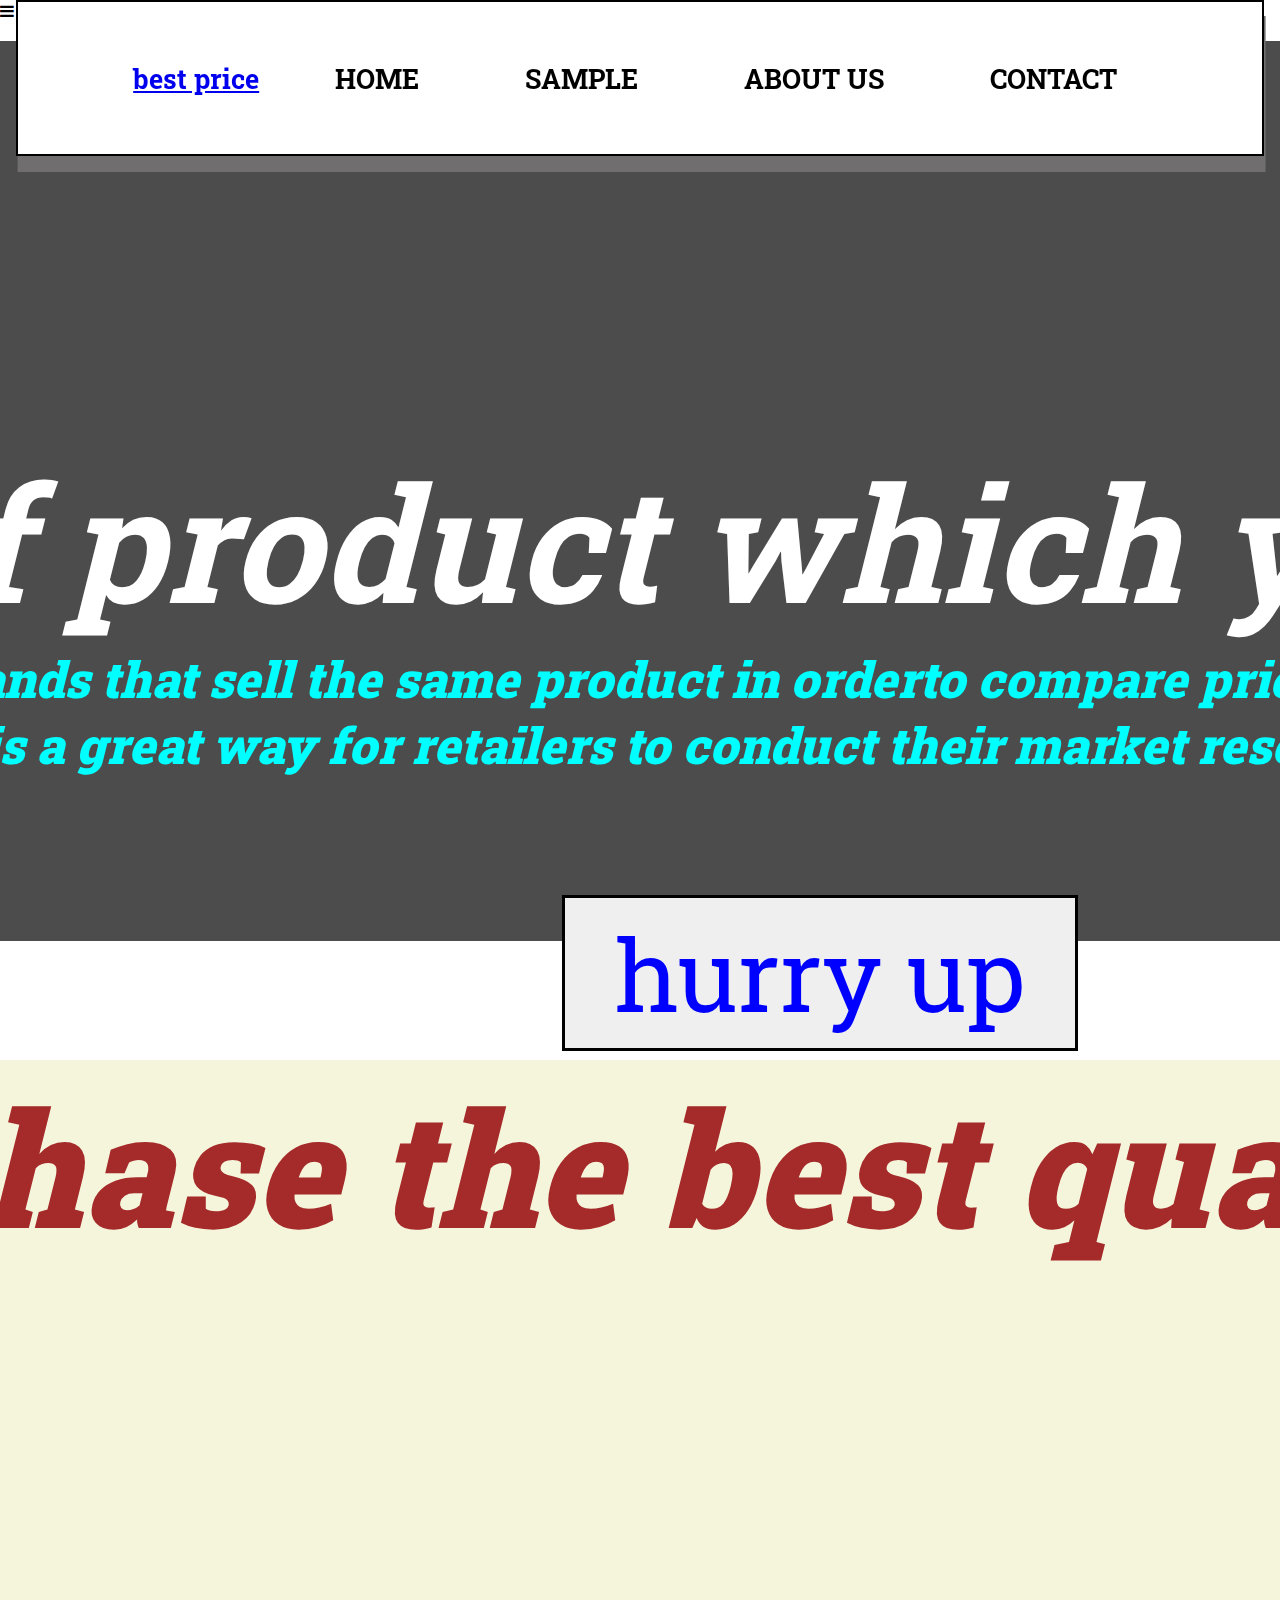
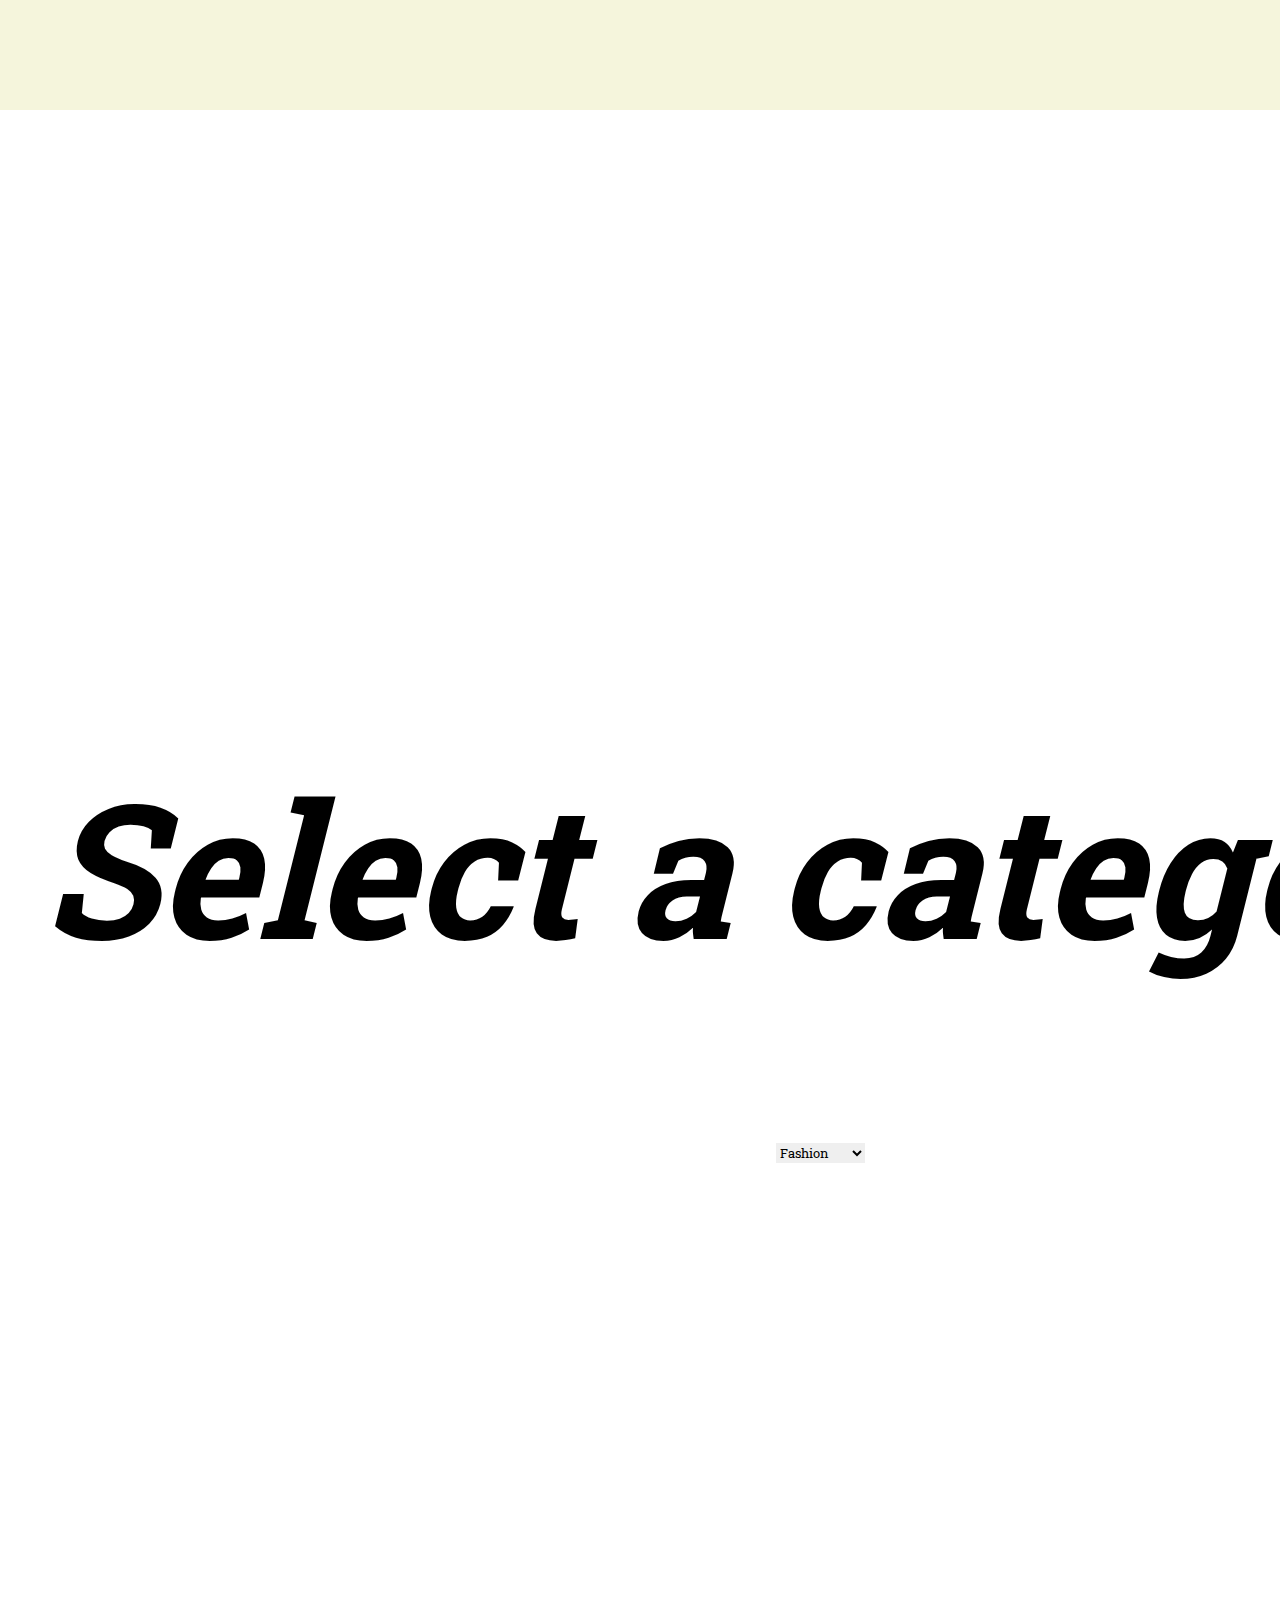
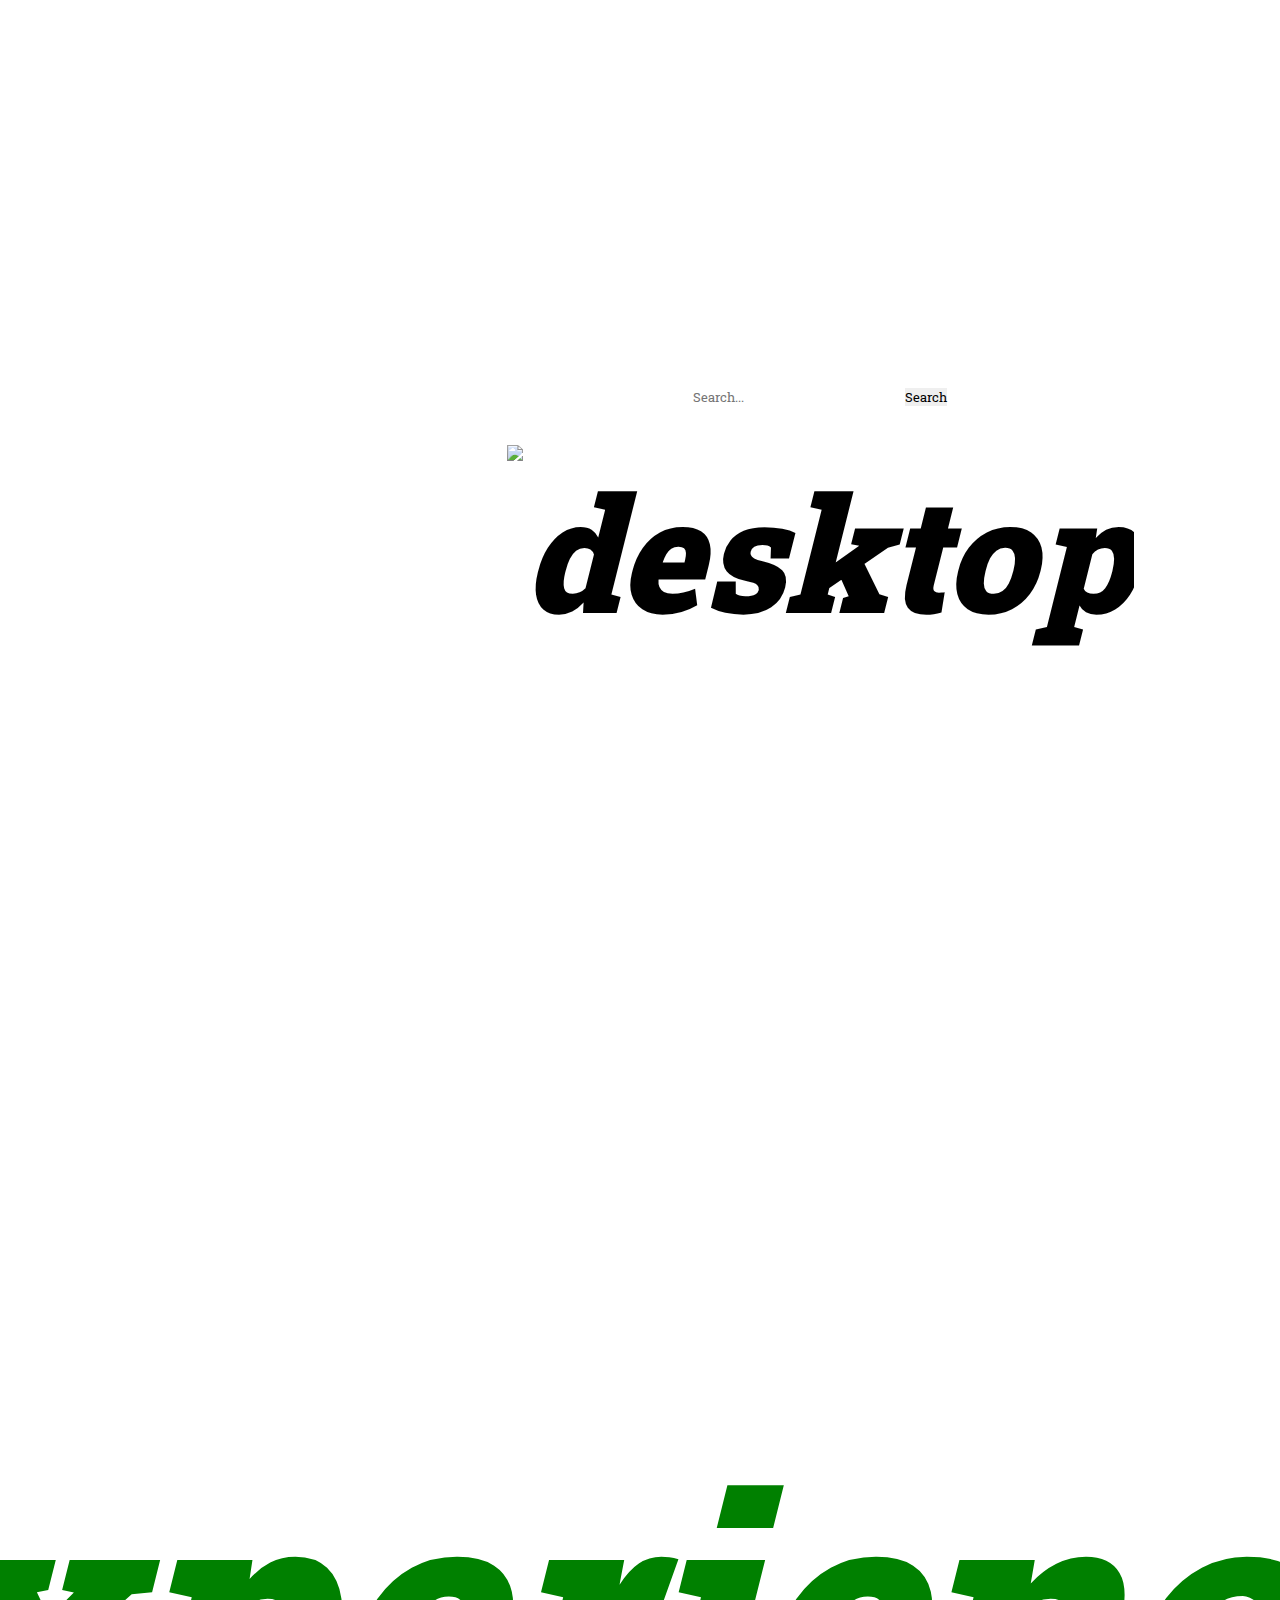
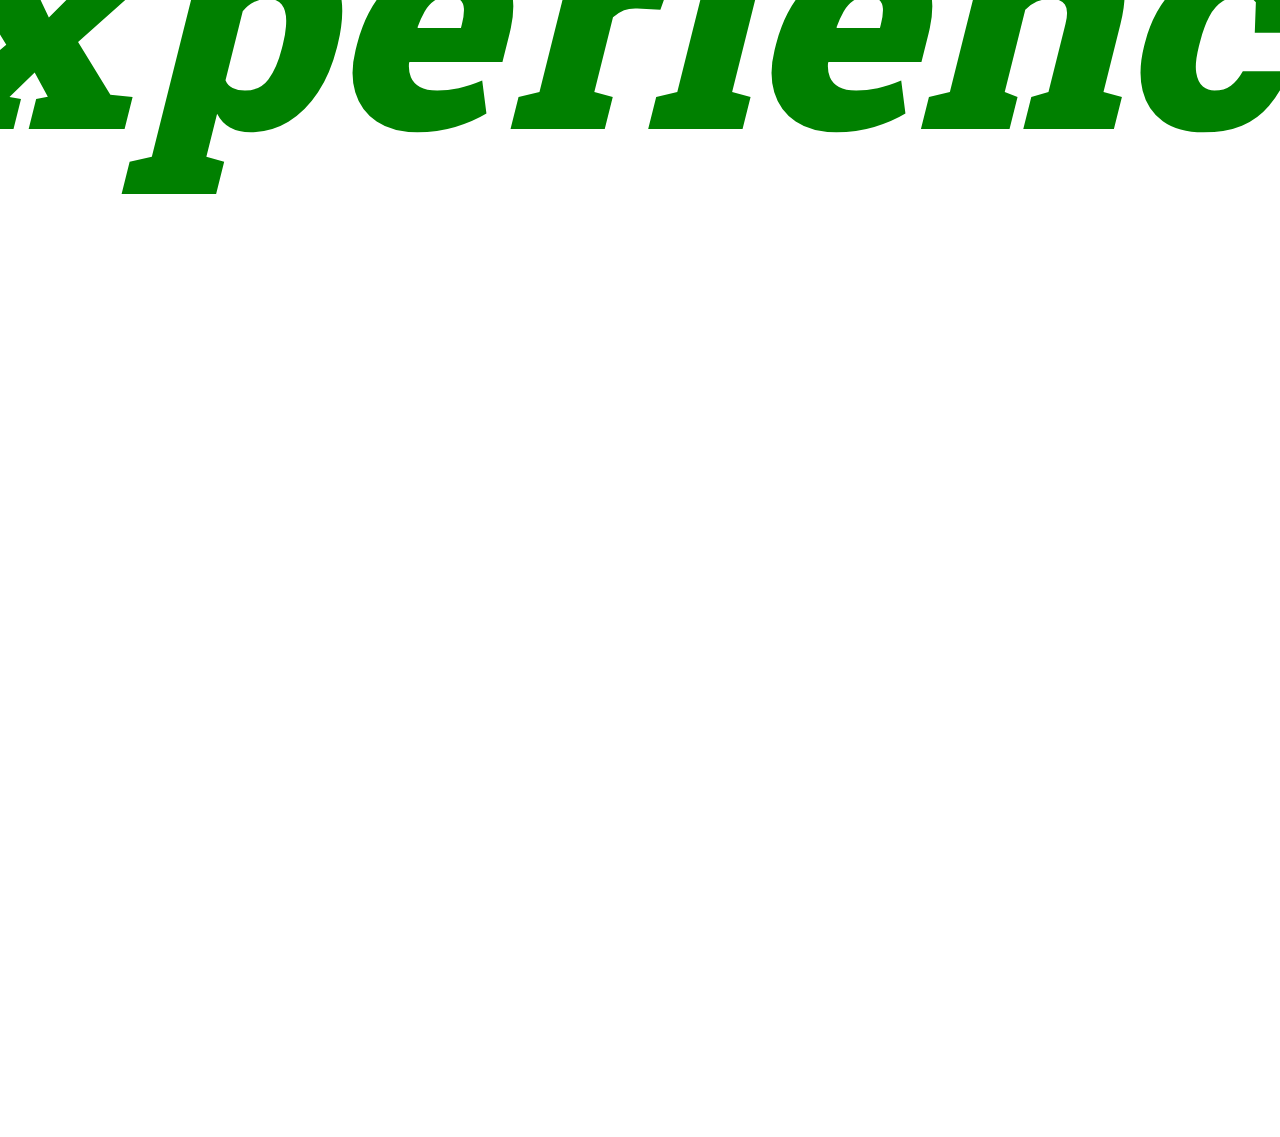
==== index.html @ b598bac0 "sdce" ====
<!DOCTYPE html>
<html lang="en">
<head>
    <meta charset="UTF-8">
    <meta name="viewport" content="width=device-width, initial-scale=1.0">
    <link rel="stylesheet" href="css/style.css">
    <link rel="stylesheet" href="https://cdnjs.cloudflare.com/ajax/libs/font-awesome/4.7.0/css/font-awesome.min.css">

    <title> price comparison website</title>
</head>
<body>
    <nav class="navbar background">
        <ul class="nav-list">
            <a href="#" class="logo"><i class="fa-duotone fa-scale-unbalanced-flip fa-beat" style="--fa-secondary-color: #381f51;"></i>best price</a>
            <li><A href="#home">HOME</a></li>
            <li><A href="#SAMPLE">SAMPLE</a></li>
            <li><A href="#ABOUT US">ABOUT US</a></li>
            <li><A href="#CONTACT">CONTACT</a></li>
        </ul>
        
    </nav>
    <div class="icons">
        <div class="fa fa-bars" id="menu-btn"></div> 
        <div class="fa fa-search" id="search-btn"></div>
        <div class="fa fa-shopping-cart" id="cart-btn"></div>
        <div class="fa fa-user" id="user-btn"></div>
    </div>
    <section class="background firstsection">
        <div class="box-main">
            <div class="firsthalf">
                <img src="https://cdn.inc42.com/wp-content/uploads/2023/10/Festive-Season-ftr.jpg" alt="image" >
            </div>
            <div class="secondhalf">
               <font color="white"><b> <p class="text-big">compare price of product which you are wishing for!!</p><b></font>
              <font color="aqua" > <p class="text-small">Price comparsion is a method of surveying other brands that sell the same product in orderto compare prices.This approach has been praticed quite a lot by not just buyers who are on a budget,ut a lot of companies as well.It is a great way for retailers to conduct their market research which will help them learn more about their compititors and understand prospective buyers</p></font>
               <center><button class="btn">hurry up</button></center>
               <div style="background-color: beige; width: 100%; height: 650px;"> 
              <font color="brown"> just go and purchase the best quality and with best price</font >
                    </div>
                    <div class="search">
                    <center><br><br><br>
                        <label for="category"><b><h3>Select a category:</h3></b></label>
                    <select id="category">
                        <option value="fashion">Fashion</option>
                        <option value="homeware">Homeware</option>
                        <option value="electronics">Electronics</option>
                        <option value="furniture">Furniture</option>
                        <option value="decors">Decors</option>
                        </select>
                        <br><br><br><br>
                    <input type="text" id="searchInput" placeholder="Search...">
                    <button onclick="searchFunction()">Search</button>
                    <p id="searchResults"></p>
        
                    <script>
                        function searchFunction() {
                            var searchInput = document.getElementById("searchInput").value;
                            document.getElementById("searchResults").textContent = "You searched for: " + searchInput;
                        }
                    </script>
                    <img src="buy.gif" alt="desktop" height="250" width="300">
                   <br><br></div>
                       <p><b><h2>Make</h2></b>
                            <br>
                            <h1><b><font color="green">Work,Experience,Lifestyle</font></b><h1></h1>
                            <br>
                       <h2><b>Awesome!</b></h2></p>
                    </center>
                </section>
        </body>
        </html>
---- css/style.css ----
@import url('https://fonts.googleapis.com/css2?family=Mulish:ital@1&family=Noto+Sans:ital,wght@1,400;1,600&family=Roboto+Slab&display=swap');
*{
    margin:0;
    padding:0;
    font-family: 'Mulish', sans-serif;
font-family: 'Noto Sans', sans-serif;
font-family: 'Roboto Slab', serif;
box-sizing: border-box;
outline:none;
border:none;
transition: all,2s linear;

}
:root{
    --green:green;
    --darkcolor:black;
    --lightcolor:beige;
    --box-shadow:0.1rem 1rem rgb(112, 110, 110);
    --border:2rem solid rgb(0,0,0.1);
    --outline:.1 solid rgba(0,0,0.1);
    } 

.nav-bar{
    display:flex;
    align-items: center;
    justify-self: center;
    position: sticky;
    top:0;
    left:0;
    right:0;
    cursor: pointer;
    box-shadow: var(--box-shadow);

}
.nav-list{
    background-color:white;
    display: flex;
    align-items: center;
    justify-content:space-between;
    top:0;
    left:0;
    right:0;
    cursor: pointer;
    border: 2px solid;
    position: fixed;
padding:2rem 9%;
box-shadow: var(--box-shadow);
 font-weight: bolder;
 font-size: 1.7rem;
 margin: 0 1rem;
}

    .nav-list li{
list-style: none;
padding: 26px 30px;
    }

        .nav-list li a{
            text-decoration: none;
            color:black;
            

        }
        .nav-list li a:hover{
            text-decoration: none;
            color: rgb(73, 156, 156);
        
        }
        .background{
            background: rgba(0,0,0,0.7)url('https://th.bing.com/th/id/OIP.cE9zrUhXOp-Bl5c5XabJmwAAAA?pid=ImgDet&rs=1');
        background-size: cover;
        background-blend-mode:darken;
        }
        .box-main{
            display: flex;
            justify-content: center;
            align-items: center;
        padding: 26px 20px;
        margin: 20px;
        }
        .firsthalf{
            width: 30%;
            font-style: italic;
        }
        .secondhalf{
            align-items: center;
            justify-content: center;
            font-style: italic;
            font-size: 10pc;
            padding: 23pc;
            font-family: Verdana, Geneva, Tahoma, sans-serif;
            border-radius: 150px;
            display: block;
            margin: block;
                     
        }
        .firstsection{
            height: 100vh;
        }
    .firsthalf img{
        width: 100pc;
        border: 4px solid white;
        border-radius: 150px;
        display: flex;
        margin: block;
    }
    .text-small{
        font-size: 50px;       
    }
    .text-big{
        font-size: 10pc;
    }
    .btn{
        border: solid black;
        color:blue;
        padding: 9px 50px;
        text-align: center;
        text-decoration: none;
        display: inline-block;
        font-size: 100px;
        margin: 9px 2px;
        cursor: pointer;
        text-align: center;
      }
      .nav-list.logo{
        font-size: 2.5rem;
        font-weight: bolder;

      }
      .search{
        border-radius: 150px;
      }
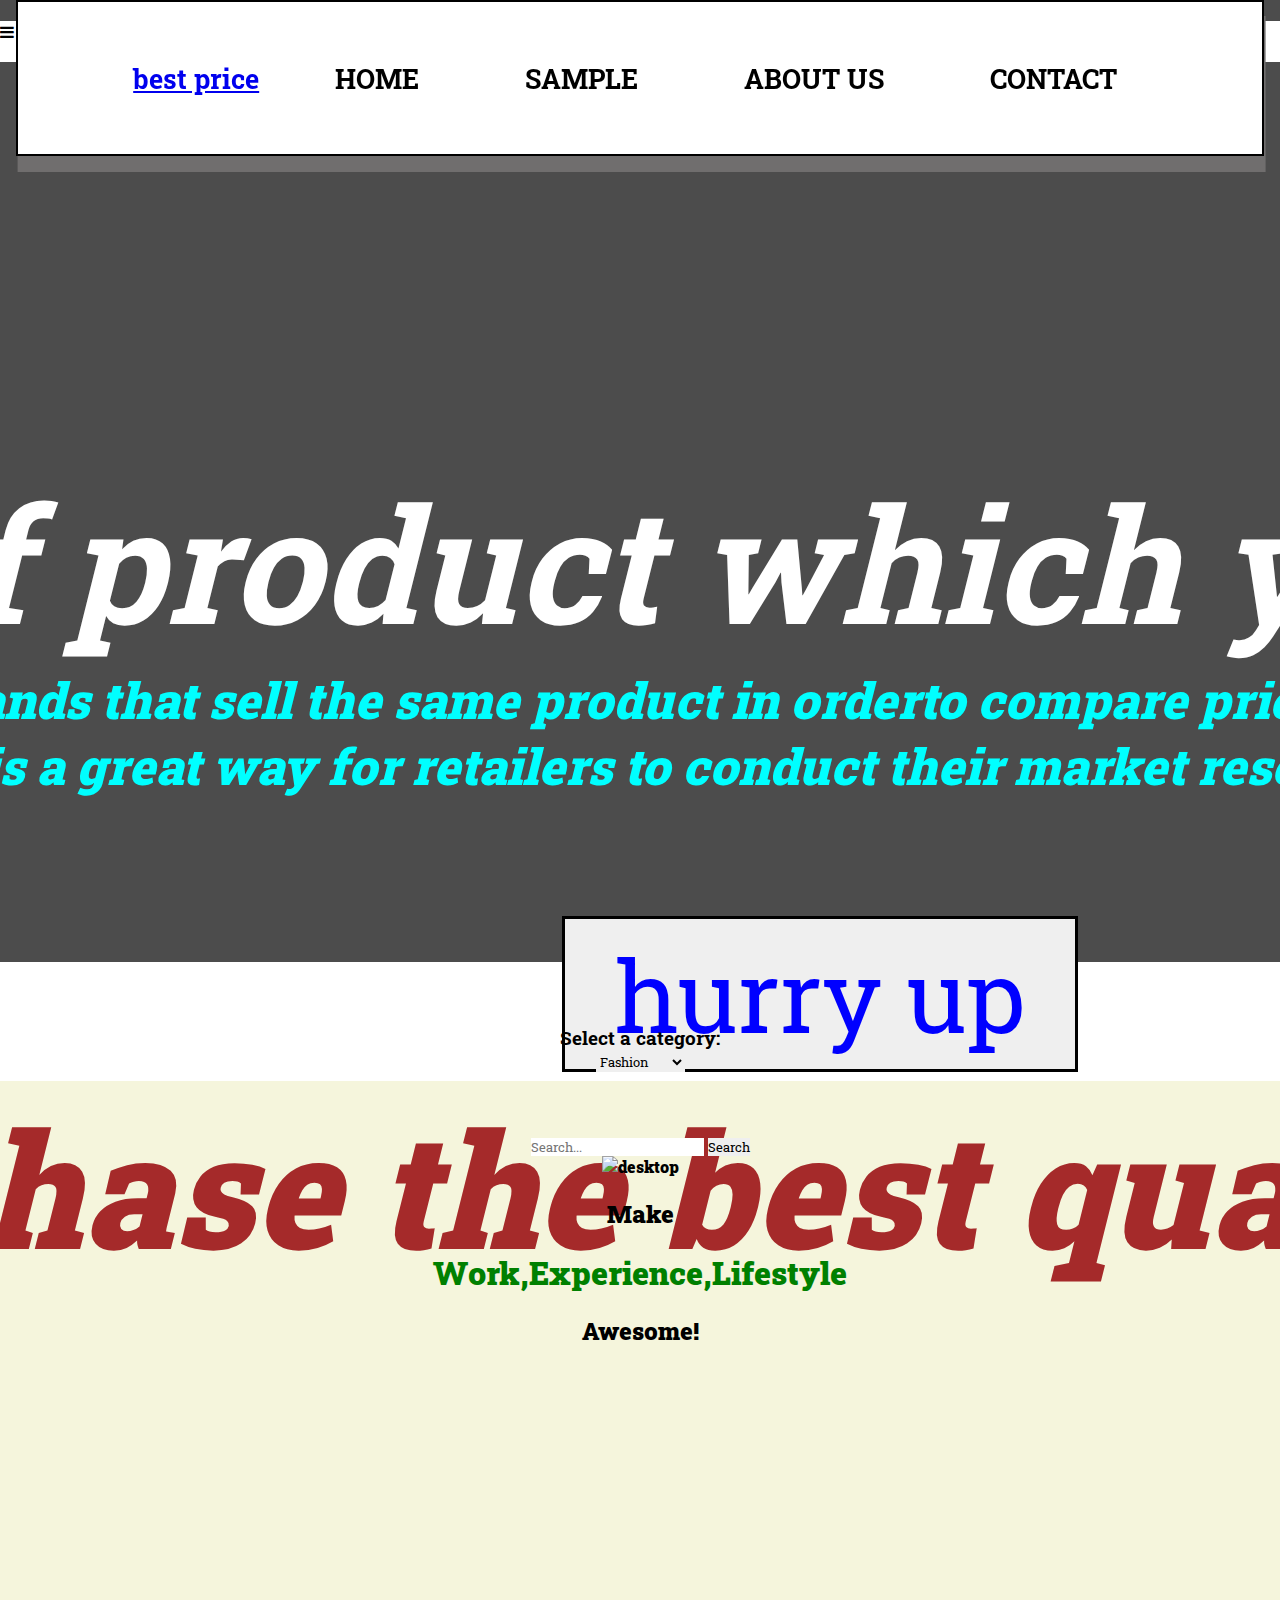
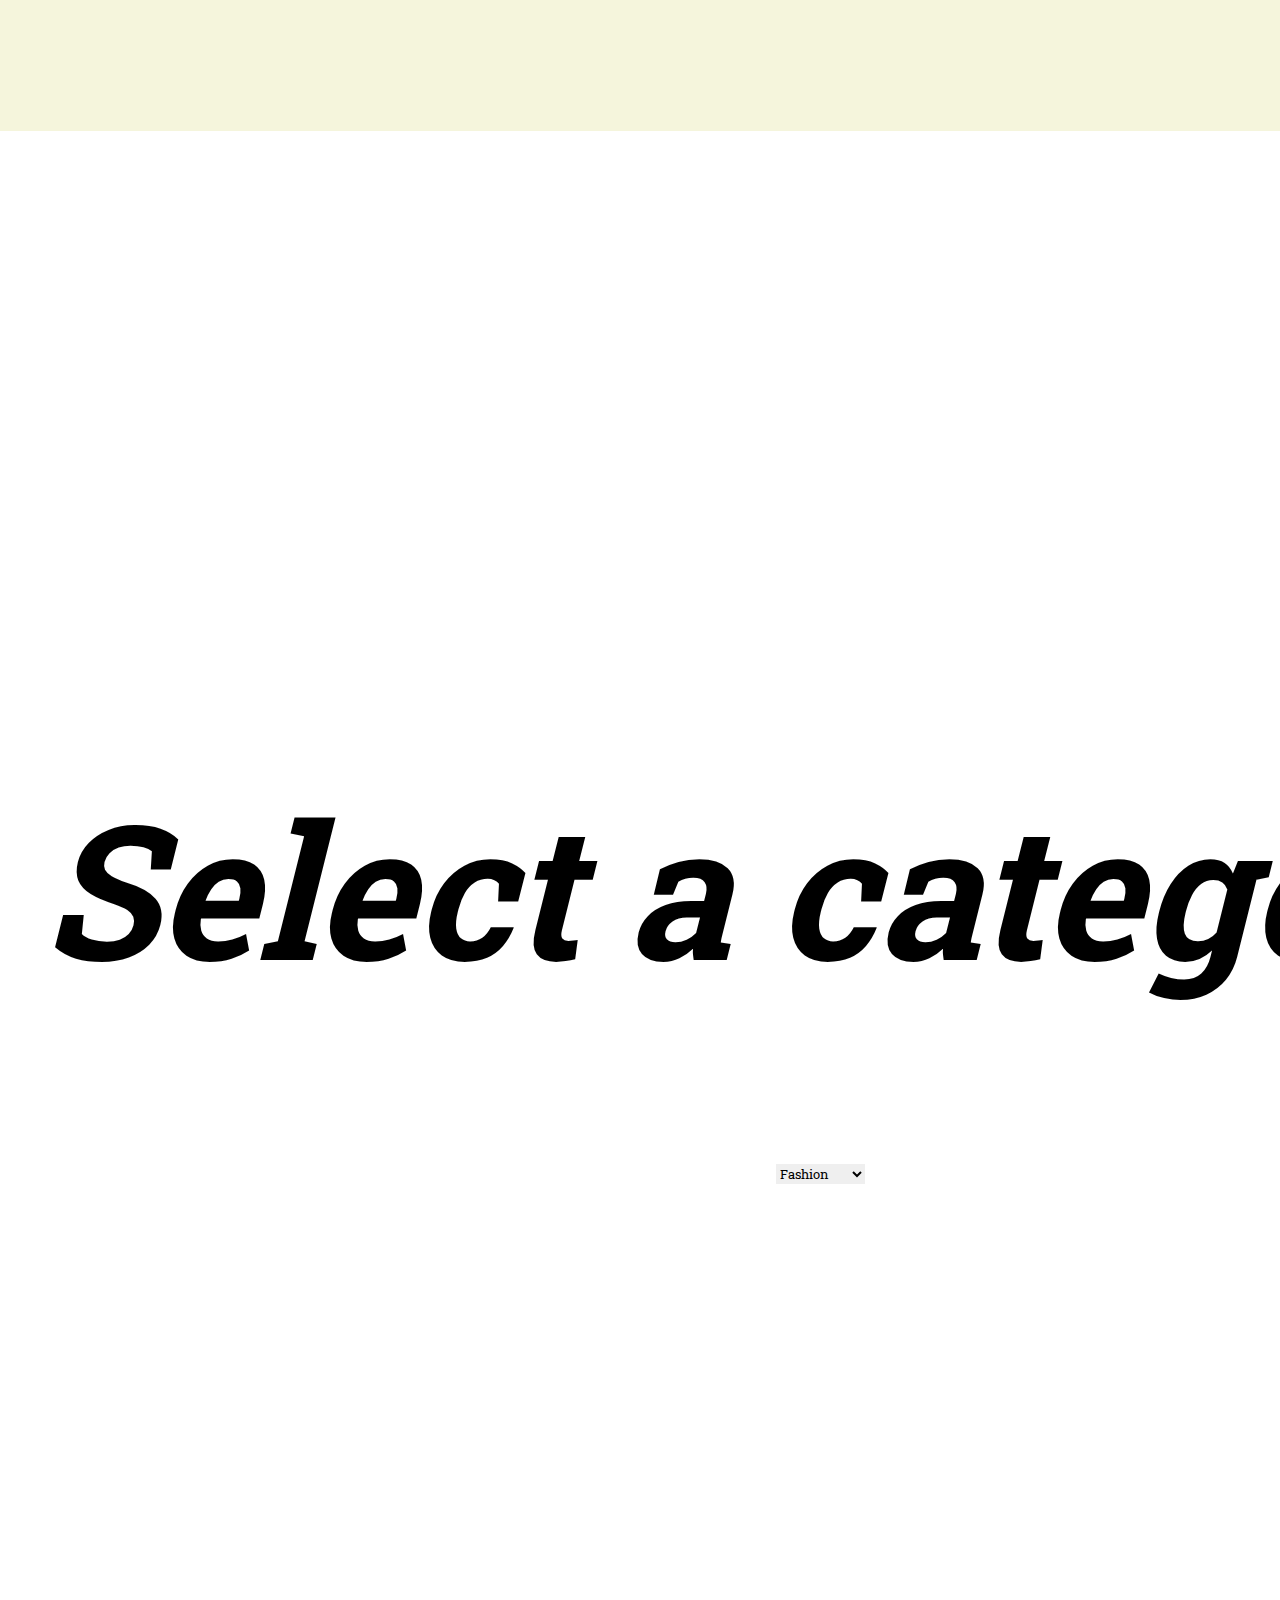
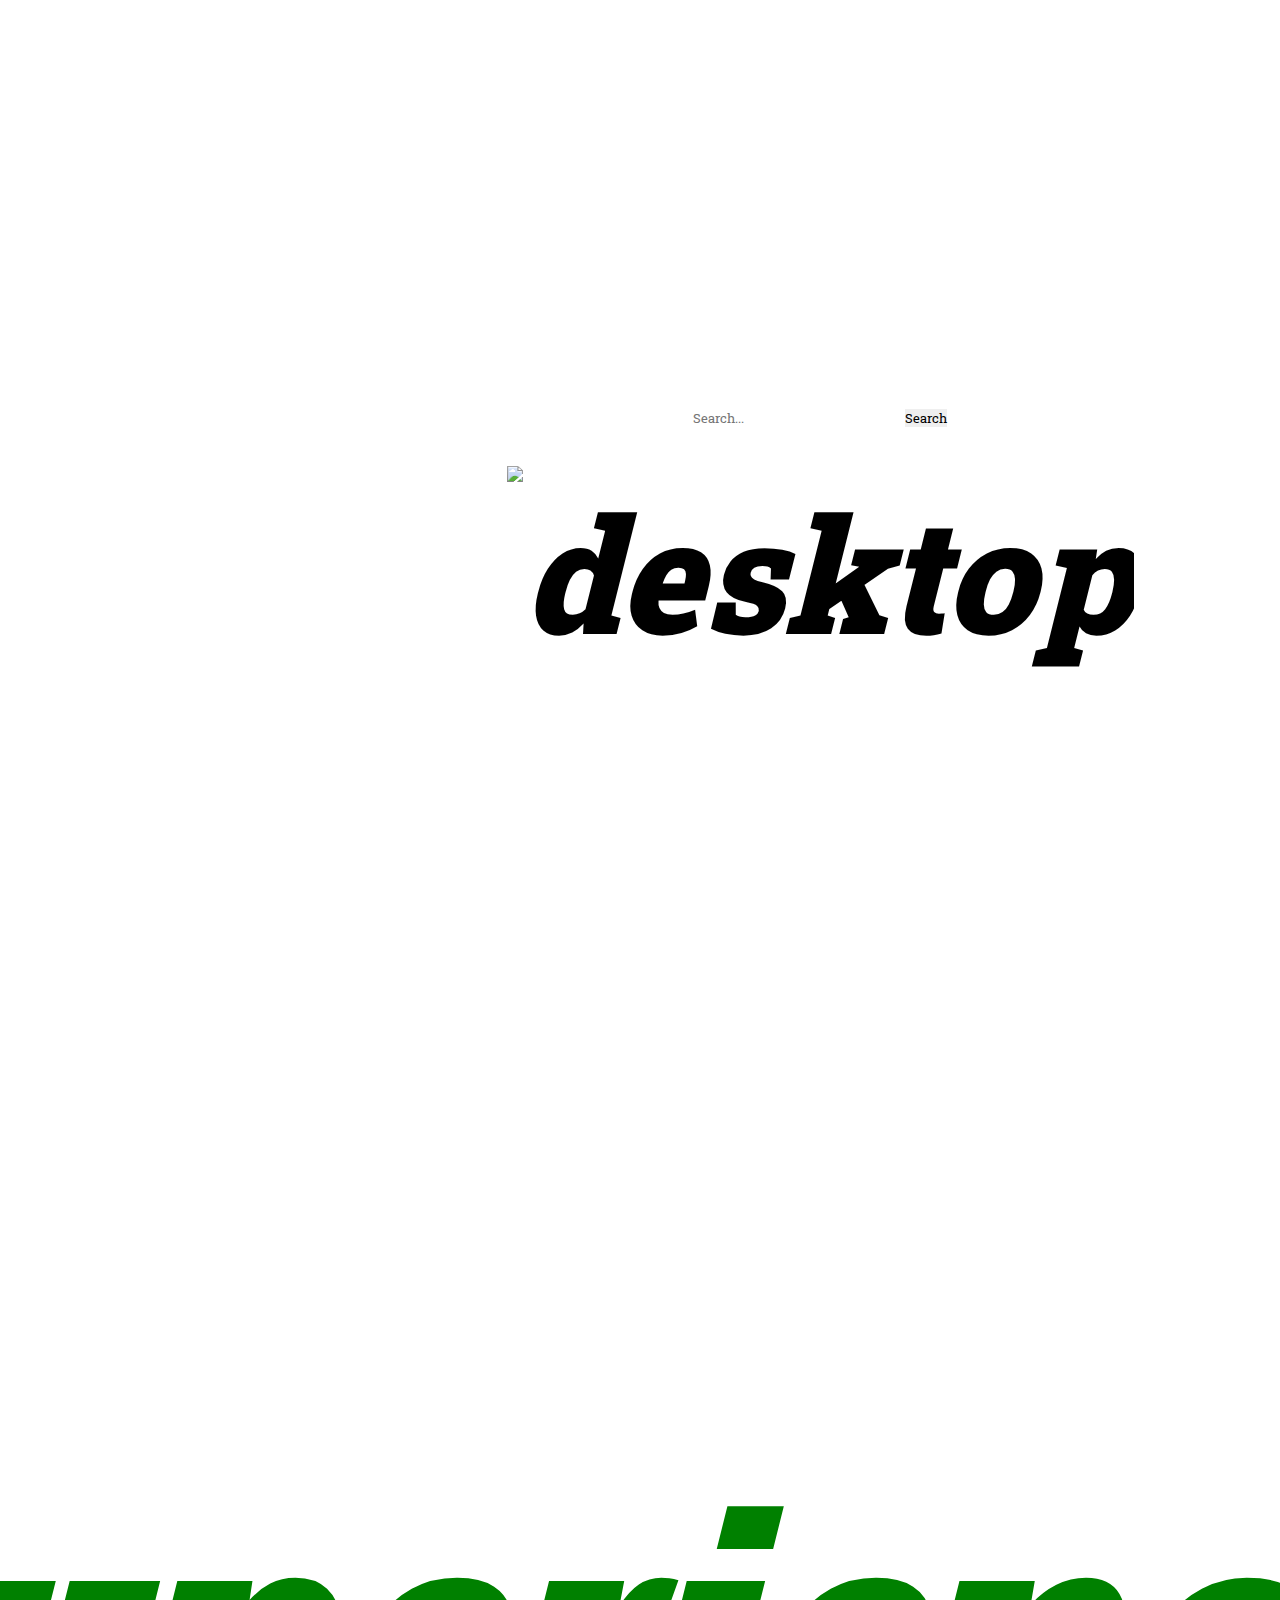
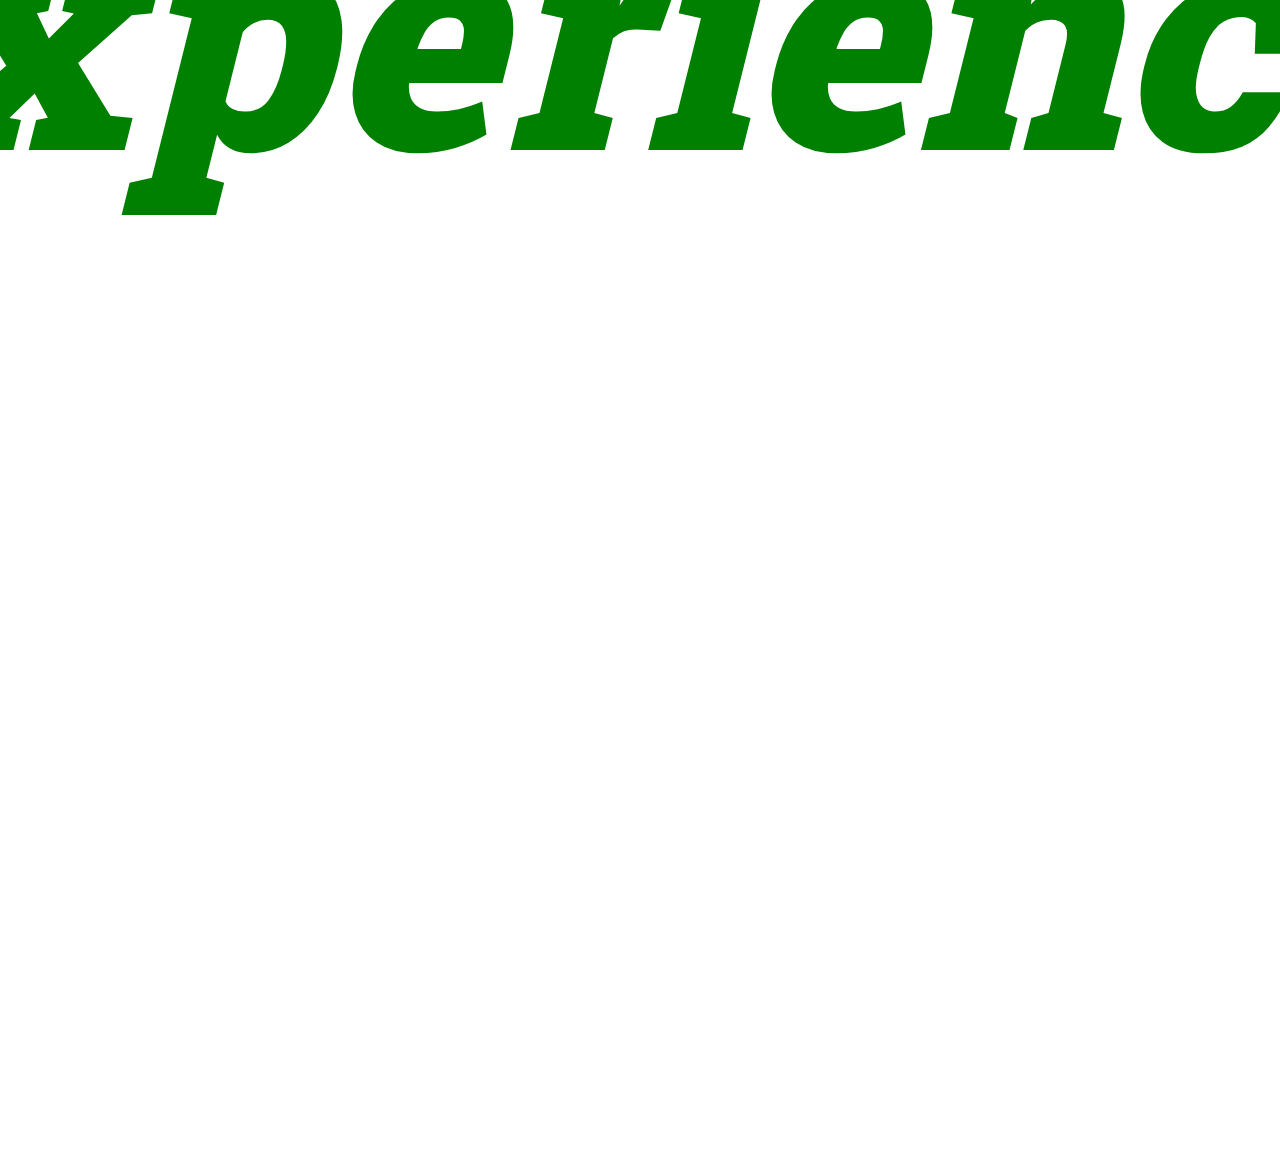
==== commit 66cafc6f: "Merge branch 'main' of https://github.com/111-suhani/first_repo" ====
--- a/index.html
+++ b/index.html
@@ -17,6 +17,9 @@
             <li><A href="#ABOUT US">ABOUT US</a></li>
             <li><A href="#CONTACT">CONTACT</a></li>
         </ul>
+
+  
+    <br>
         
     </nav>
     <div class="icons">
@@ -69,5 +72,40 @@
                 </section>
         </body>
         </html>
-
-    +        <!DOCTYPE html>
+        <html>
+        <head>
+            <title>Search Bar</title>
+        </head>
+        <body>
+            <center><br><br><br>
+                <label for="category"><b><h3>Select a category:</h3></b></label>
+            <select id="category">
+                <option value="fashion">Fashion</option>
+                <option value="homeware">Homeware</option>
+                <option value="electronics">Electronics</option>
+                <option value="furniture">Furniture</option>
+                <option value="decors">Decors</option>
+                </select>
+                <br><br><br><br>
+            <input type="text" id="searchInput" placeholder="Search...">
+            <button onclick="searchFunction()">Search</button>
+            <p id="searchResults"></p>
+        
+            <script>
+                function searchFunction() {
+                    var searchInput = document.getElementById("searchInput").value;
+                    document.getElementById("searchResults").textContent = "You searched for: " + searchInput;
+                }
+            </script>
+            <img src="buy.gif" alt="desktop" height="250" width="300">
+           <br><br>
+               <p><b><h2>Make</h2></b>
+                    <br>
+                    <h1><b><font color="green">Work,Experience,Lifestyle</font></b><h1></h1>
+                    <br>
+               <h2><b>Awesome!</b></h2></p>
+            </center>
+        </body>
+        </html>
+    
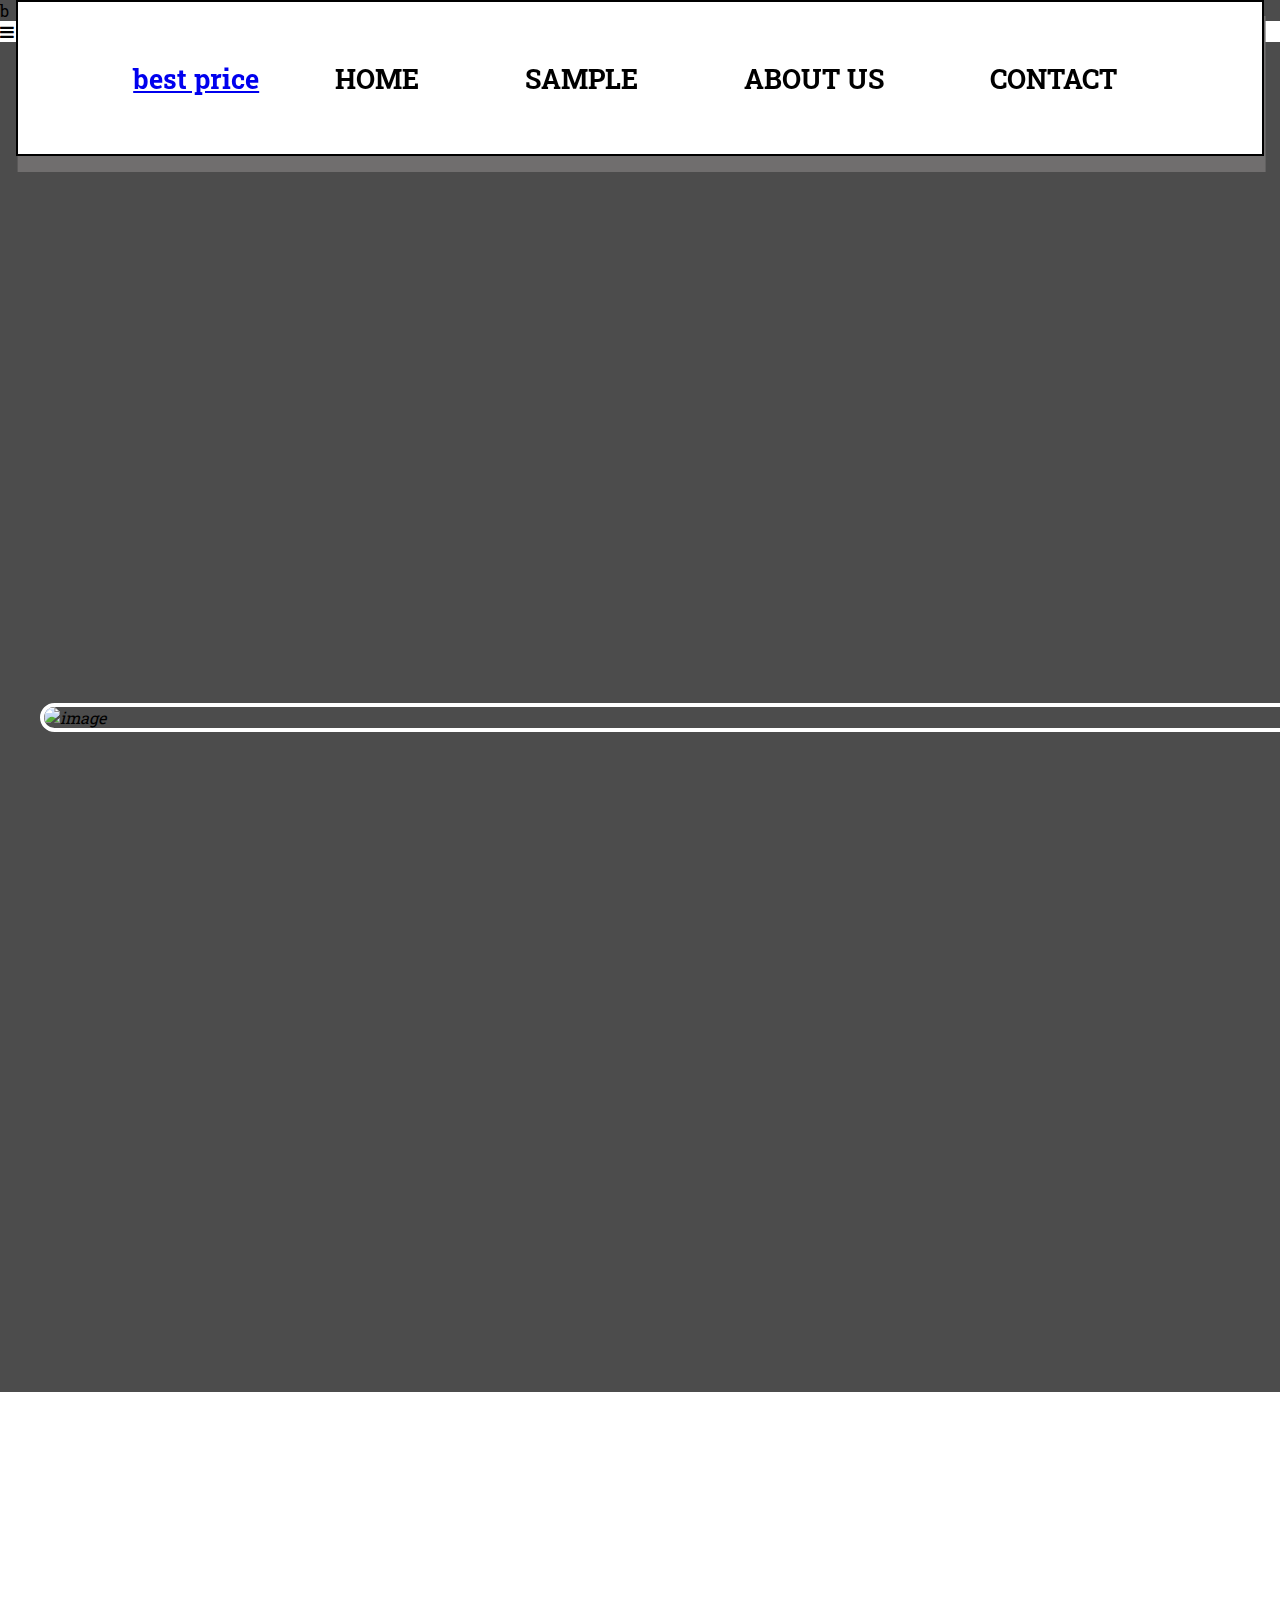
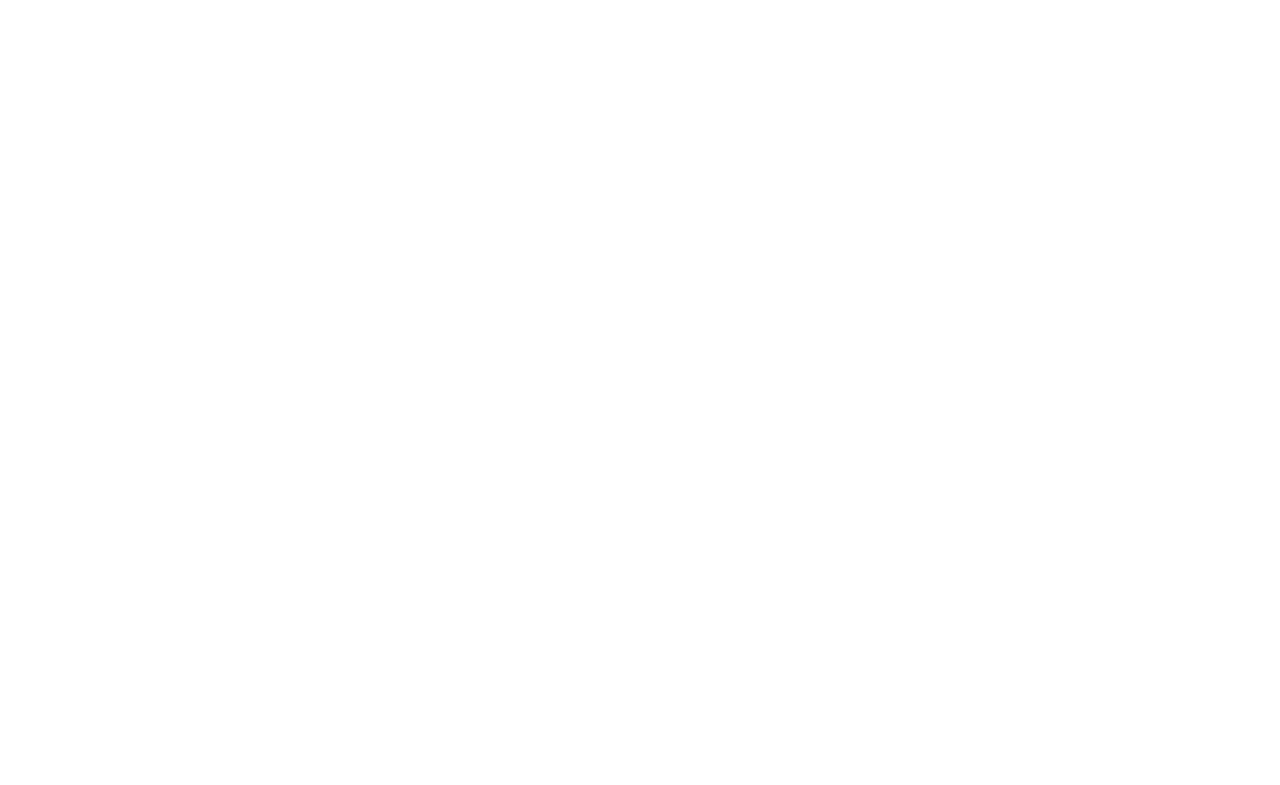
==== commit 0003405a: "search bar upadation" ====
--- a/index.html
+++ b/index.html
@@ -9,7 +9,7 @@
     <title> price comparison website</title>
 </head>
 <body>
-    <nav class="navbar background">
+    <nav class="navbar background">b
         <ul class="nav-list">
             <a href="#" class="logo"><i class="fa-duotone fa-scale-unbalanced-flip fa-beat" style="--fa-secondary-color: #381f51;"></i>best price</a>
             <li><A href="#home">HOME</a></li>
@@ -20,7 +20,6 @@
 
   
     <br>
-        
     </nav>
     <div class="icons">
         <div class="fa fa-bars" id="menu-btn"></div> 
@@ -41,71 +40,17 @@
               <font color="brown"> just go and purchase the best quality and with best price</font >
                     </div>
                     <div class="search">
-                    <center><br><br><br>
-                        <label for="category"><b><h3>Select a category:</h3></b></label>
-                    <select id="category">
-                        <option value="fashion">Fashion</option>
-                        <option value="homeware">Homeware</option>
-                        <option value="electronics">Electronics</option>
-                        <option value="furniture">Furniture</option>
-                        <option value="decors">Decors</option>
-                        </select>
-                        <br><br><br><br>
-                    <input type="text" id="searchInput" placeholder="Search...">
-                    <button onclick="searchFunction()">Search</button>
-                    <p id="searchResults"></p>
-        
-                    <script>
-                        function searchFunction() {
-                            var searchInput = document.getElementById("searchInput").value;
-                            document.getElementById("searchResults").textContent = "You searched for: " + searchInput;
-                        }
-                    </script>
-                    <img src="buy.gif" alt="desktop" height="250" width="300">
-                   <br><br></div>
-                       <p><b><h2>Make</h2></b>
-                            <br>
-                            <h1><b><font color="green">Work,Experience,Lifestyle</font></b><h1></h1>
-                            <br>
-                       <h2><b>Awesome!</b></h2></p>
-                    </center>
-                </section>
-        </body>
-        </html>
-        <!DOCTYPE html>
-        <html>
-        <head>
-            <title>Search Bar</title>
-        </head>
-        <body>
-            <center><br><br><br>
-                <label for="category"><b><h3>Select a category:</h3></b></label>
-            <select id="category">
+                        <label for="category">Select a category:</label>
+                        </div>
+                        <div class="category">
+                <select id="category">
                 <option value="fashion">Fashion</option>
                 <option value="homeware">Homeware</option>
                 <option value="electronics">Electronics</option>
                 <option value="furniture">Furniture</option>
                 <option value="decors">Decors</option>
-                </select>
-                <br><br><br><br>
-            <input type="text" id="searchInput" placeholder="Search...">
-            <button onclick="searchFunction()">Search</button>
-            <p id="searchResults"></p>
-        
-            <script>
-                function searchFunction() {
-                    var searchInput = document.getElementById("searchInput").value;
-                    document.getElementById("searchResults").textContent = "You searched for: " + searchInput;
-                }
-            </script>
-            <img src="buy.gif" alt="desktop" height="250" width="300">
-           <br><br>
-               <p><b><h2>Make</h2></b>
-                    <br>
-                    <h1><b><font color="green">Work,Experience,Lifestyle</font></b><h1></h1>
-                    <br>
-               <h2><b>Awesome!</b></h2></p>
-            </center>
-        </body>
-        </html>
-    
+            </select>
+                </div>  
+                </body>
+                </html>
+        --- a/css/style.css
+++ b/css/style.css
@@ -59,18 +59,22 @@
         .nav-list li a{
             text-decoration: none;
             color:black;
+            display:flex;
             
 
         }
         .nav-list li a:hover{
             text-decoration: none;
             color: rgb(73, 156, 156);
+            display:flex;
+
         
         }
         .background{
             background: rgba(0,0,0,0.7)url('https://th.bing.com/th/id/OIP.cE9zrUhXOp-Bl5c5XabJmwAAAA?pid=ImgDet&rs=1');
         background-size: cover;
         background-blend-mode:darken;
+        display:flex;
         }
         .box-main{
             display: flex;
@@ -96,7 +100,9 @@
                      
         }
         .firstsection{
-            height: 100vh;
+            height: 150vh;
+            display:flex;
+
         }
     .firsthalf img{
         width: 100pc;
@@ -106,10 +112,12 @@
         margin: block;
     }
     .text-small{
-        font-size: 50px;       
+        font-size: 50px; 
+        display:flex;      
     }
     .text-big{
         font-size: 10pc;
+        display:flex;
     }
     .btn{
         border: solid black;
@@ -130,4 +138,22 @@
       }
       .search{
         border-radius: 150px;
+        margin: 0 auto;
+        padding: 0%;
+        font-family: 'Courier New', Courier, monospace;
+        font-weight:'Times New Roman', Times, serif;
+        min-weight:100%;
+      }
+      .category{
+  background-color: #4CAF50;
+  border: none;
+  color: white;
+  padding: x;
+  text-align: center;
+  text-decoration: none;
+  display: inline-block;
+  font-size: 16px;
+  margin: 4px 2px;
+  cursor: pointer;
+}
       }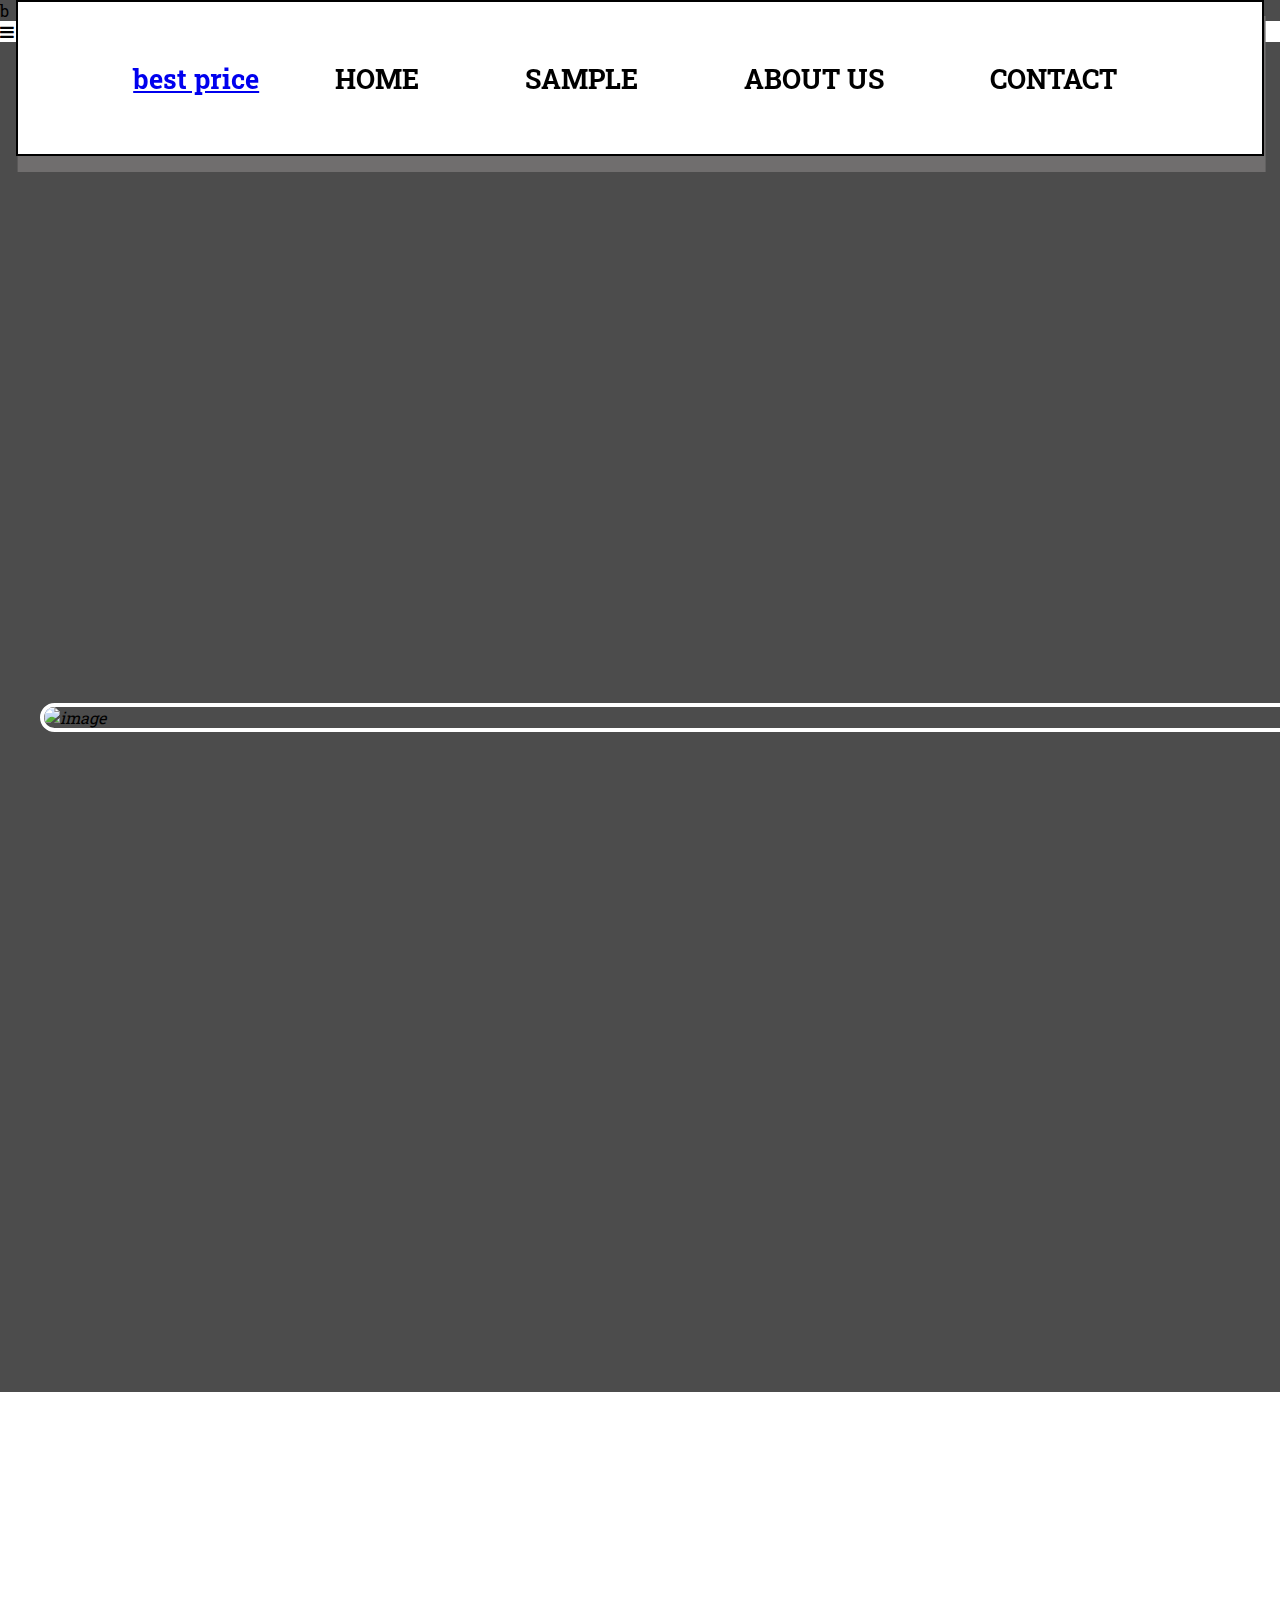
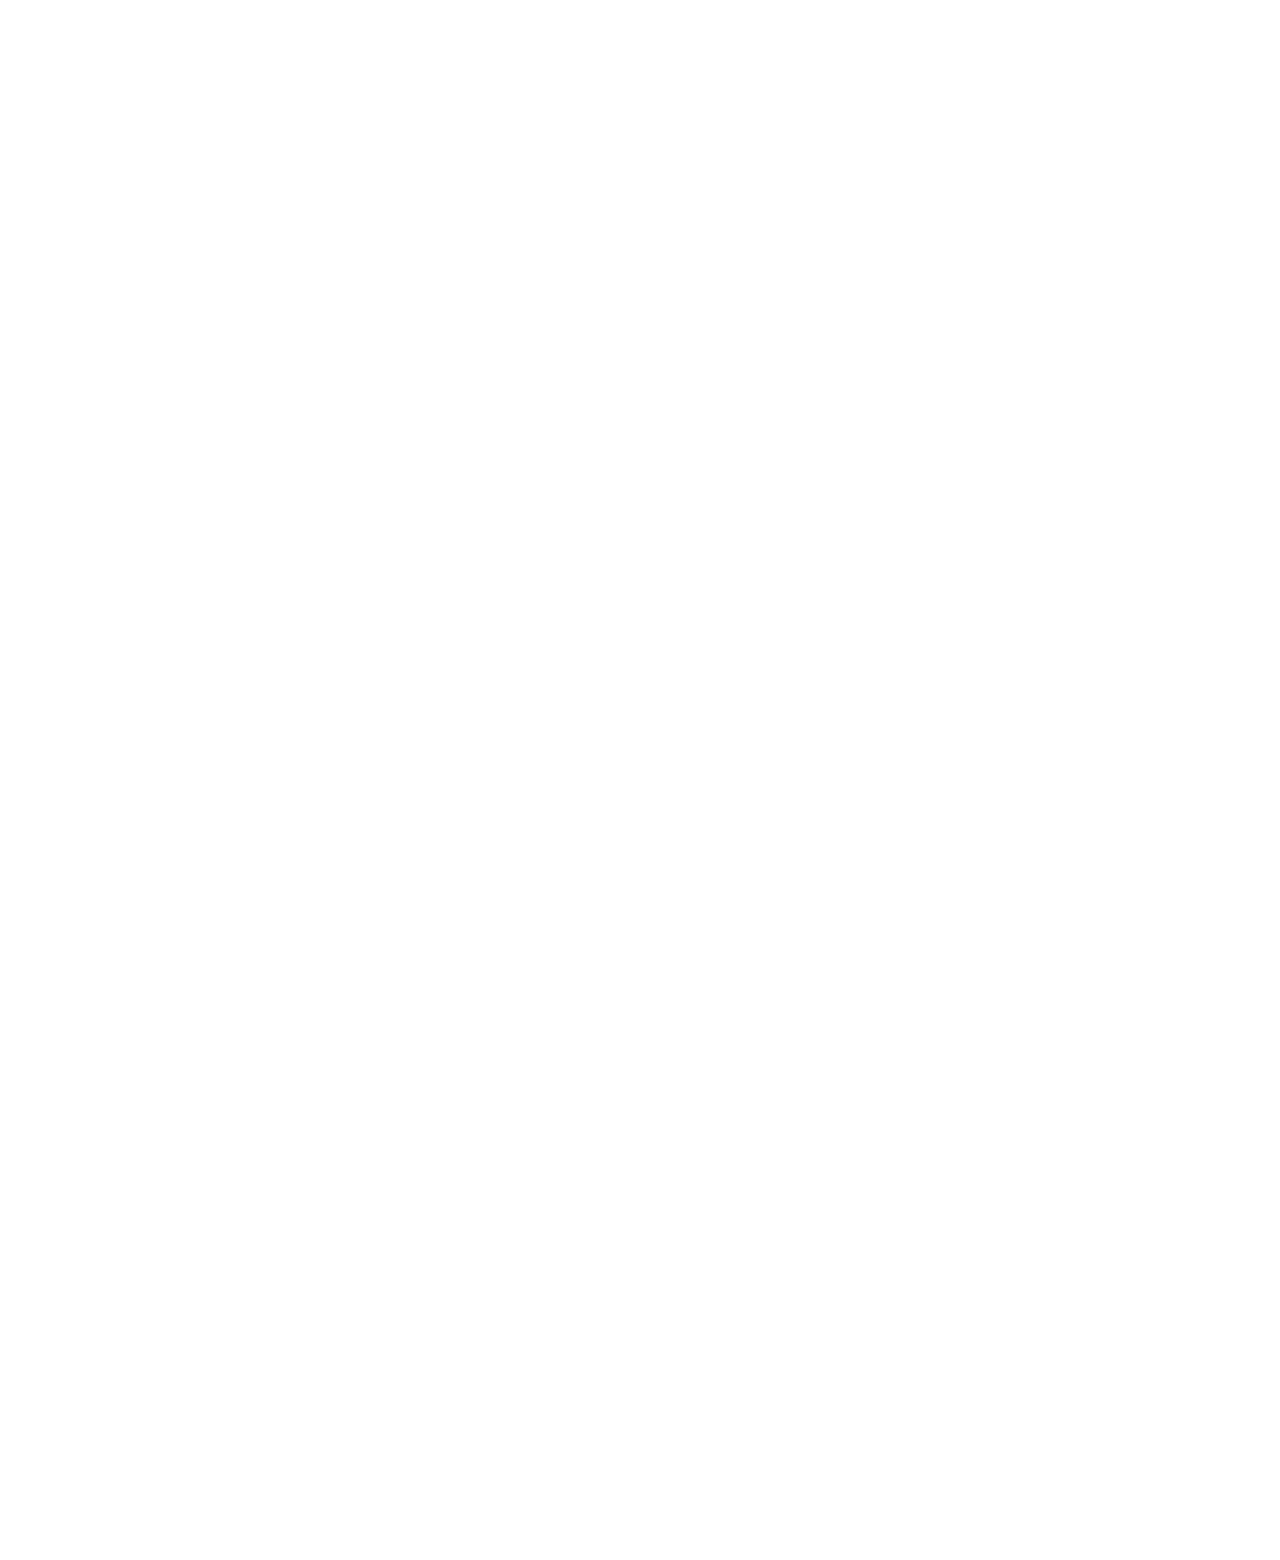
==== commit 53ac4a1d: "search udaption" ====
--- a/index.html
+++ b/index.html
@@ -39,17 +39,22 @@
                <div style="background-color: beige; width: 100%; height: 650px;"> 
               <font color="brown"> just go and purchase the best quality and with best price</font >
                     </div>
-                    <div class="search">
-                        <label for="category">Select a category:</label>
-                        </div>
-                        <div class="category">
-                <select id="category">
-                <option value="fashion">Fashion</option>
-                <option value="homeware">Homeware</option>
-                <option value="electronics">Electronics</option>
-                <option value="furniture">Furniture</option>
-                <option value="decors">Decors</option>
-            </select>
+                    <div>
+                    <h1>CSS Dropdown Menu</h1>
+
+                    <nav>
+                    
+                      <label for="touch"><span>search box</span></label>               
+                      <input type="checkbox" id="touch"> 
+                    
+                      <ul class="slide">
+                        <li><a href="#">furnitures</a></li> 
+                        <li><a href="#">decors</a></li>
+                        <li><a href="#">clothes</a></li>
+                        <li><a href="#">electronics</a></li>
+                      </ul>
+                    
+                    </nav> 
                 </div>  
                 </body>
                 </html>
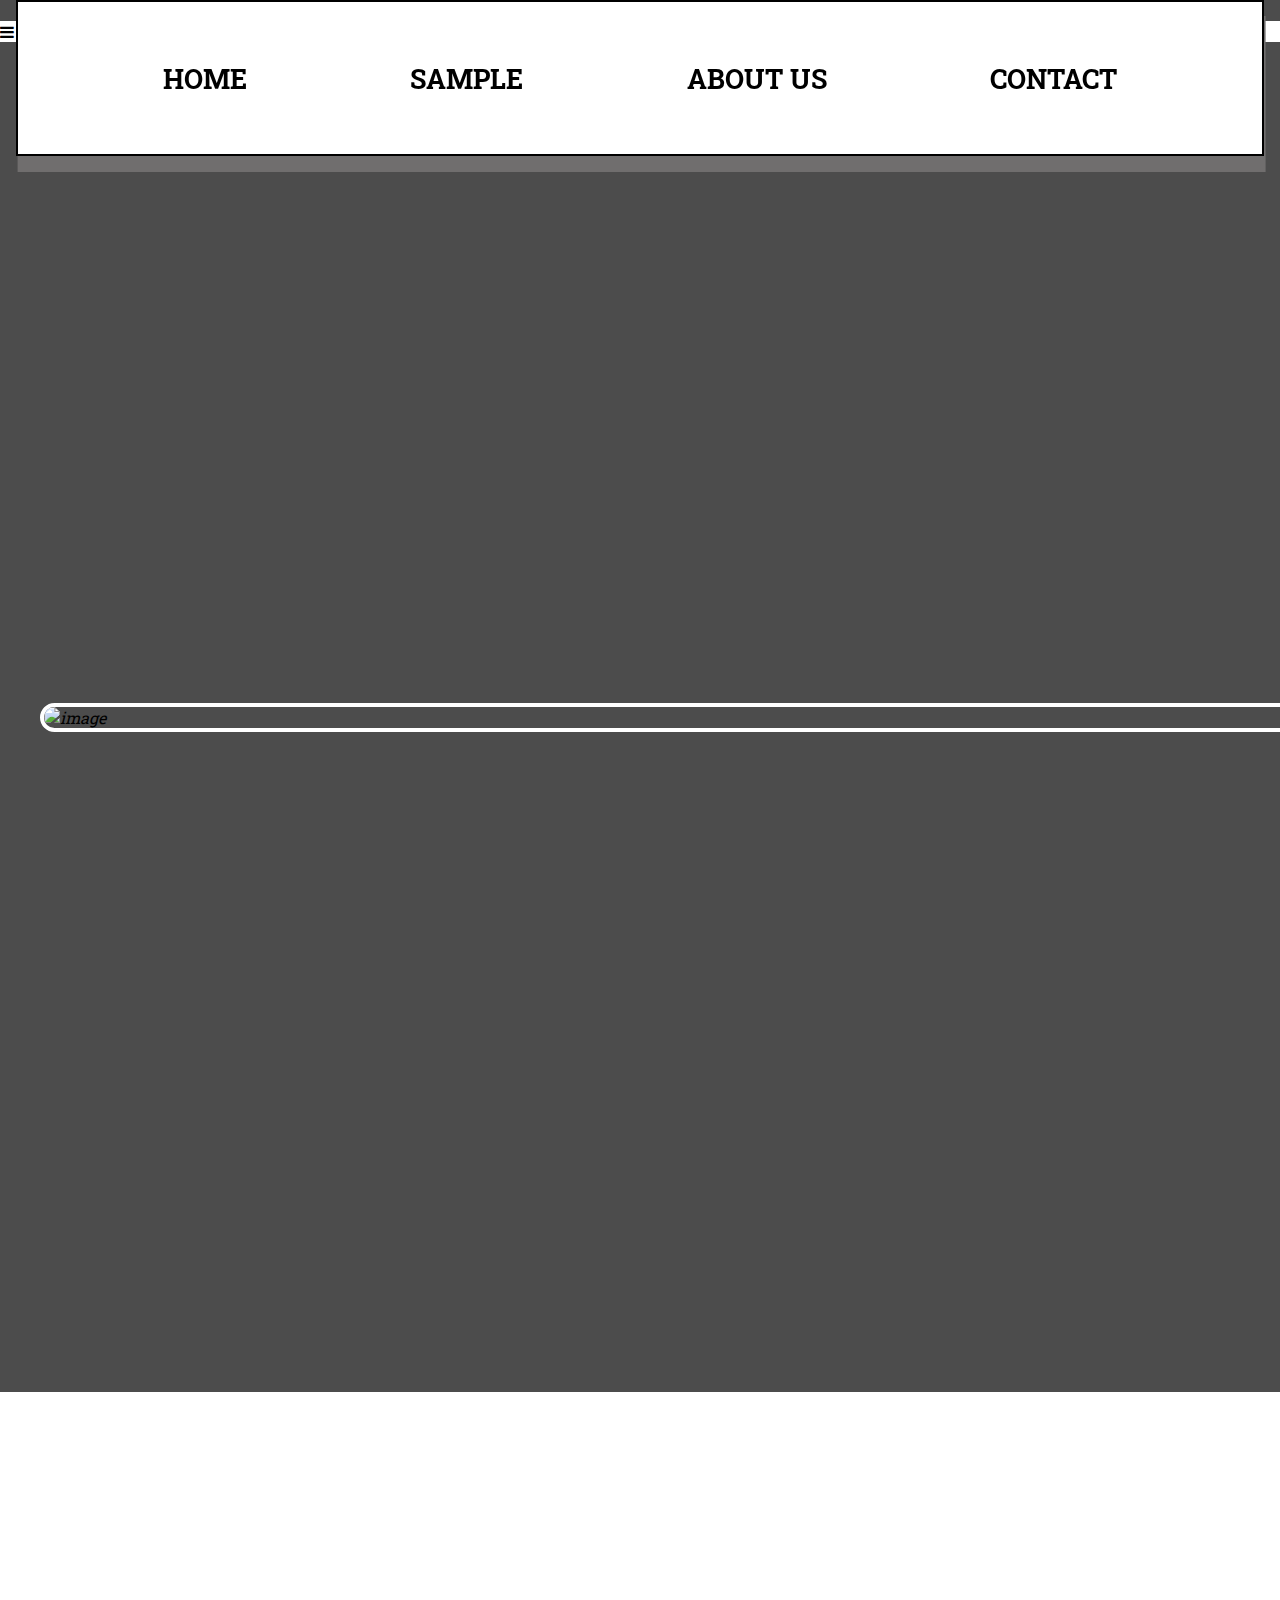
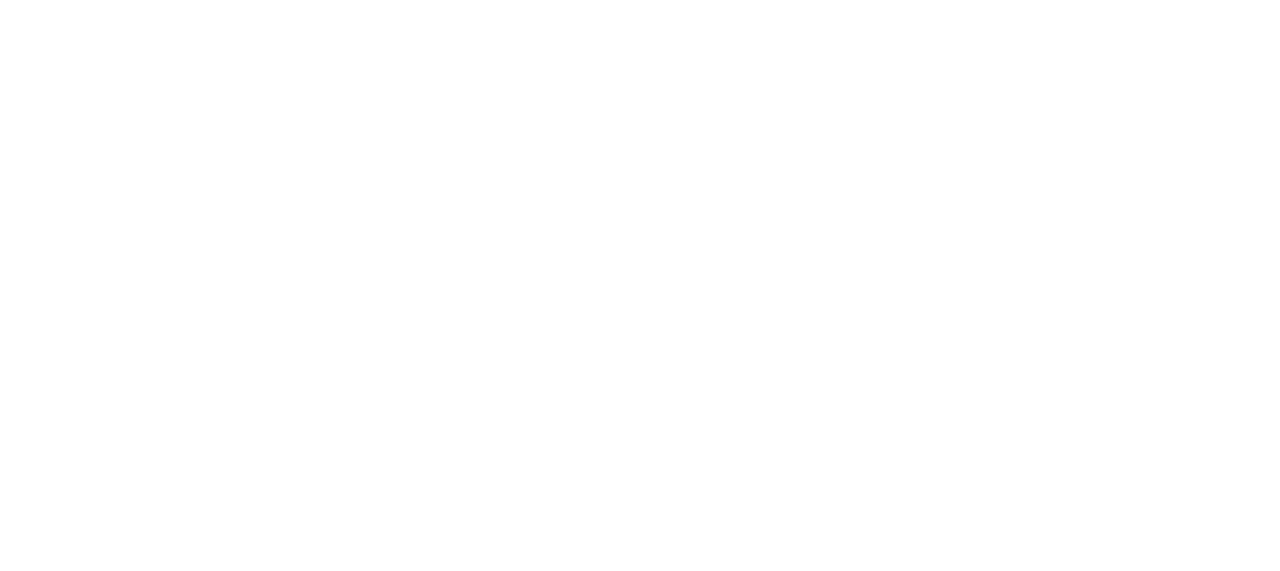
==== commit 7a8812bd: "sample updation" ====
--- a/index.html
+++ b/index.html
@@ -9,9 +9,12 @@
     <title> price comparison website</title>
 </head>
 <body>
-    <nav class="navbar background">b
+    <nav class="navbar background">
+         <div class="logo">
+            
+         </div>
+
         <ul class="nav-list">
-            <a href="#" class="logo"><i class="fa-duotone fa-scale-unbalanced-flip fa-beat" style="--fa-secondary-color: #381f51;"></i>best price</a>
             <li><A href="#home">HOME</a></li>
             <li><A href="#SAMPLE">SAMPLE</a></li>
             <li><A href="#ABOUT US">ABOUT US</a></li>
@@ -38,23 +41,8 @@
                <center><button class="btn">hurry up</button></center>
                <div style="background-color: beige; width: 100%; height: 650px;"> 
               <font color="brown"> just go and purchase the best quality and with best price</font >
-                    </div>
-                    <div>
-                    <h1>CSS Dropdown Menu</h1>
-
-                    <nav>
                     
-                      <label for="touch"><span>search box</span></label>               
-                      <input type="checkbox" id="touch"> 
-                    
-                      <ul class="slide">
-                        <li><a href="#">furnitures</a></li> 
-                        <li><a href="#">decors</a></li>
-                        <li><a href="#">clothes</a></li>
-                        <li><a href="#">electronics</a></li>
-                      </ul>
-                    
-                    </nav> 
+                
                 </div>  
                 </body>
                 </html>
--- a/css/style.css
+++ b/css/style.css
@@ -119,6 +119,13 @@
         font-size: 10pc;
         display:flex;
     }
+    .heading{
+        text-align: center;
+        padding:2rem 0;
+        padding-bottom:3rem;
+        font-size: 3.5rem;
+        color:var(--darkcolor)
+    }
     .btn{
         border: solid black;
         color:blue;
@@ -134,7 +141,6 @@
       .nav-list.logo{
         font-size: 2.5rem;
         font-weight: bolder;
-
       }
       .search{
         border-radius: 150px;
@@ -156,4 +162,49 @@
   margin: 4px 2px;
   cursor: pointer;
 }
+      .drop{
+         body{background-color : #ededed; font-family : "Open Sans", sans-serif;}
+
+      h1 {padding: 40px; text-align: center; font-size: 1.5em;}
+      
+      li a {text-decoration : none; color : #2d2f31;}
+      
+      
+      nav {
+        width : 300px; 
+        background: #d9d9d9;
+        margin : 40px auto; 
+      }
+      
+      span {
+        padding : 30px;
+        background : #2d2f31; 
+        color : white;
+        font-size : 1.2em;
+        font-variant : small-caps;
+        cursor : pointer;
+        display: block;
+      }
+      
+      span::after {
+        float: right;
+        right: 10%;
+        content: "+";
+      }
+      
+      .slide {
+        clear:both;
+        width:100%;
+        height:0px;
+        overflow: hidden;
+        text-align: center;
+        transition: height .4s ease;
+      }
+      
+      .slide li {padding : 30px;}
+      
+      #touch {position: absolute; opacity: 0; height: 0px;}    
+      
+      #touch:checked + .slide {height: 300px;} 
+
       }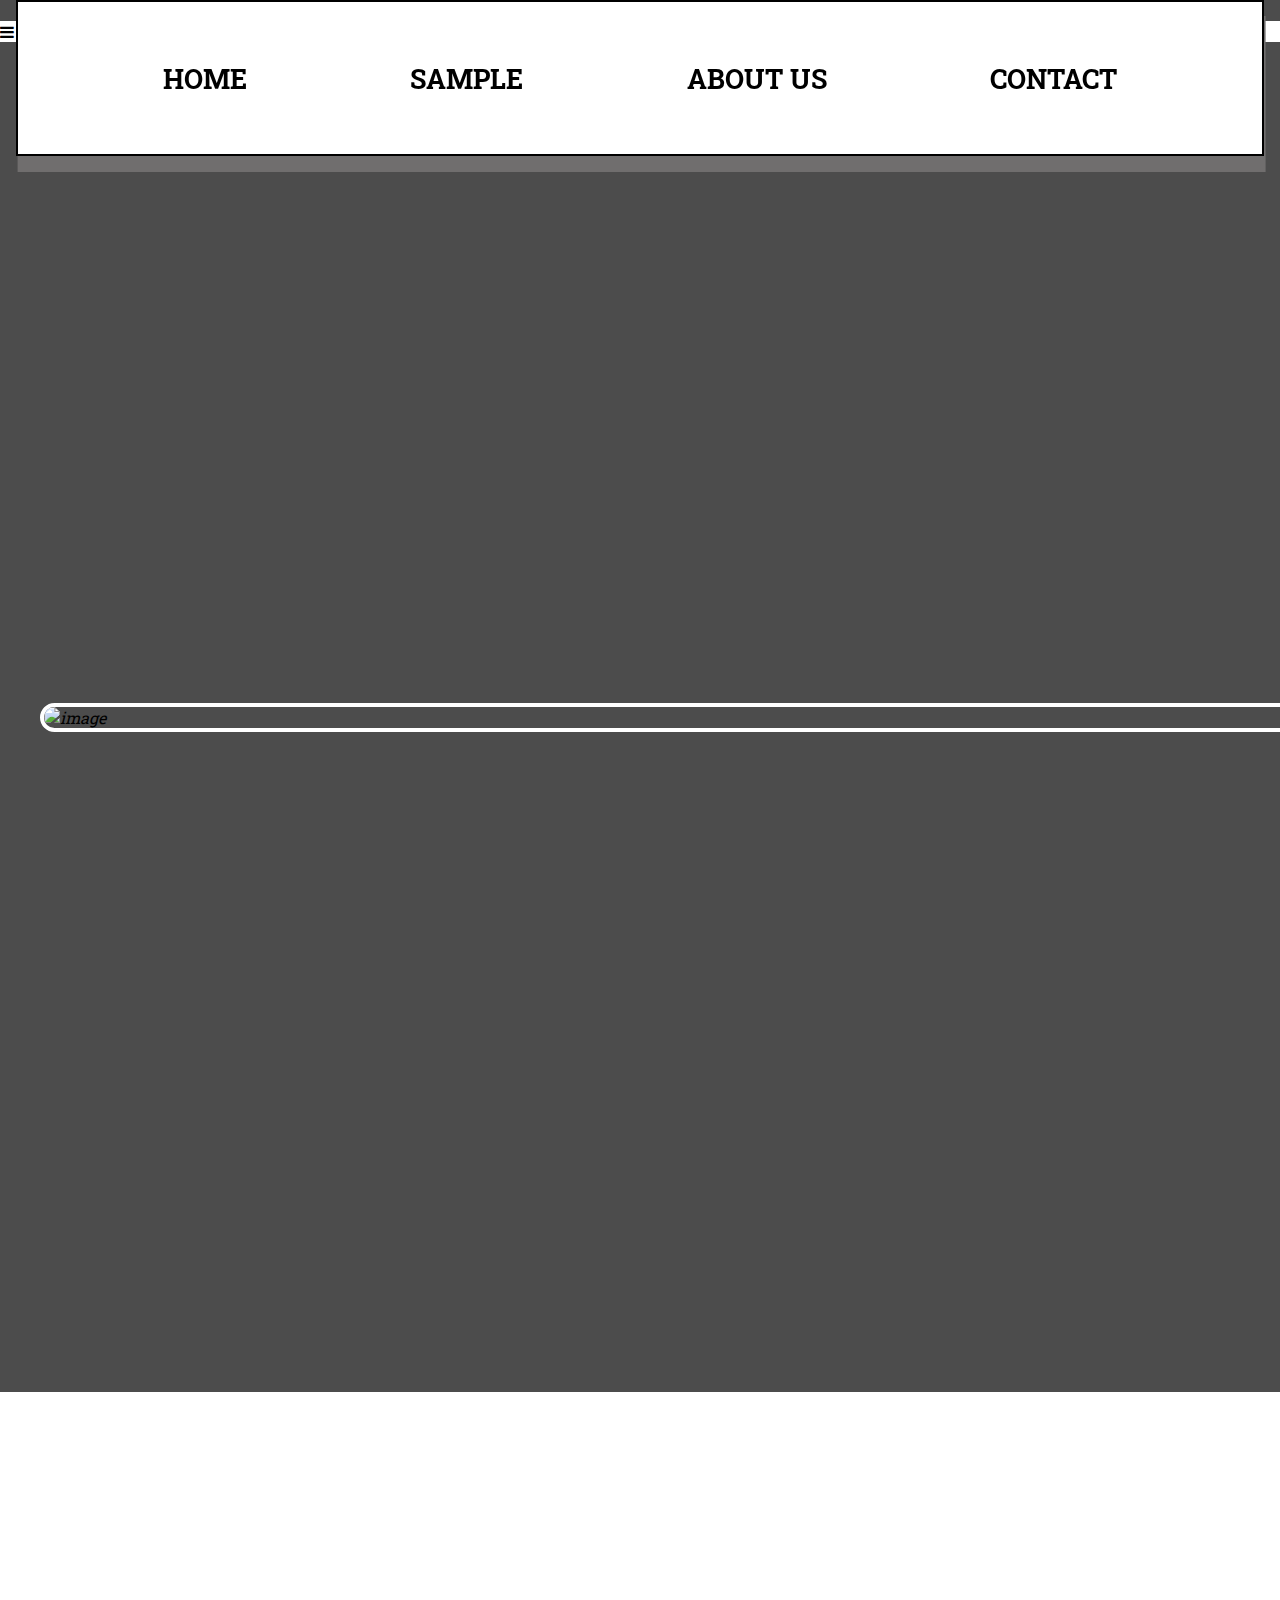
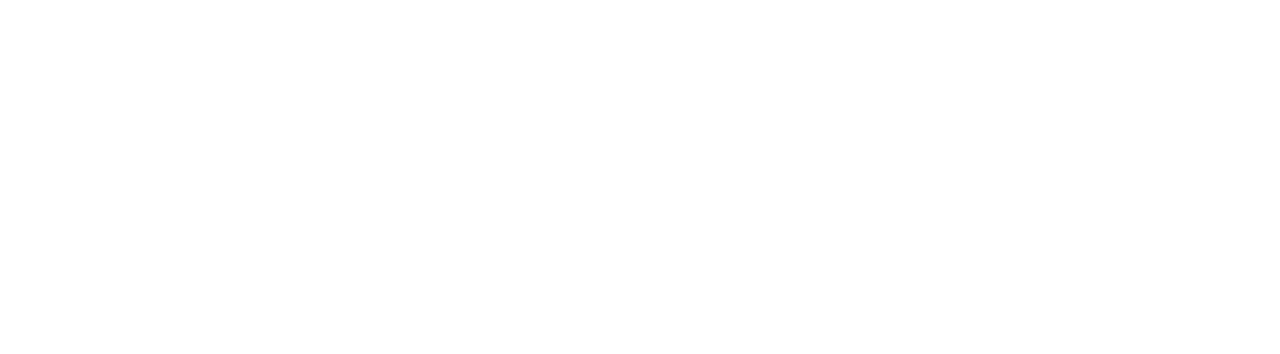
==== commit 8a376642: "update" ====
--- a/index.html
+++ b/index.html
@@ -39,8 +39,7 @@
                <font color="white"><b> <p class="text-big">compare price of product which you are wishing for!!</p><b></font>
               <font color="aqua" > <p class="text-small">Price comparsion is a method of surveying other brands that sell the same product in orderto compare prices.This approach has been praticed quite a lot by not just buyers who are on a budget,ut a lot of companies as well.It is a great way for retailers to conduct their market research which will help them learn more about their compititors and understand prospective buyers</p></font>
                <center><button class="btn">hurry up</button></center>
-               <div style="background-color: beige; width: 100%; height: 650px;"> 
-              <font color="brown"> just go and purchase the best quality and with best price</font >
+             <center><button class="btn"><a href="second.html"><font color="brown"> just go for it<span>&#8594;</span></font></a></button></center>
                     
                 
                 </div>  
